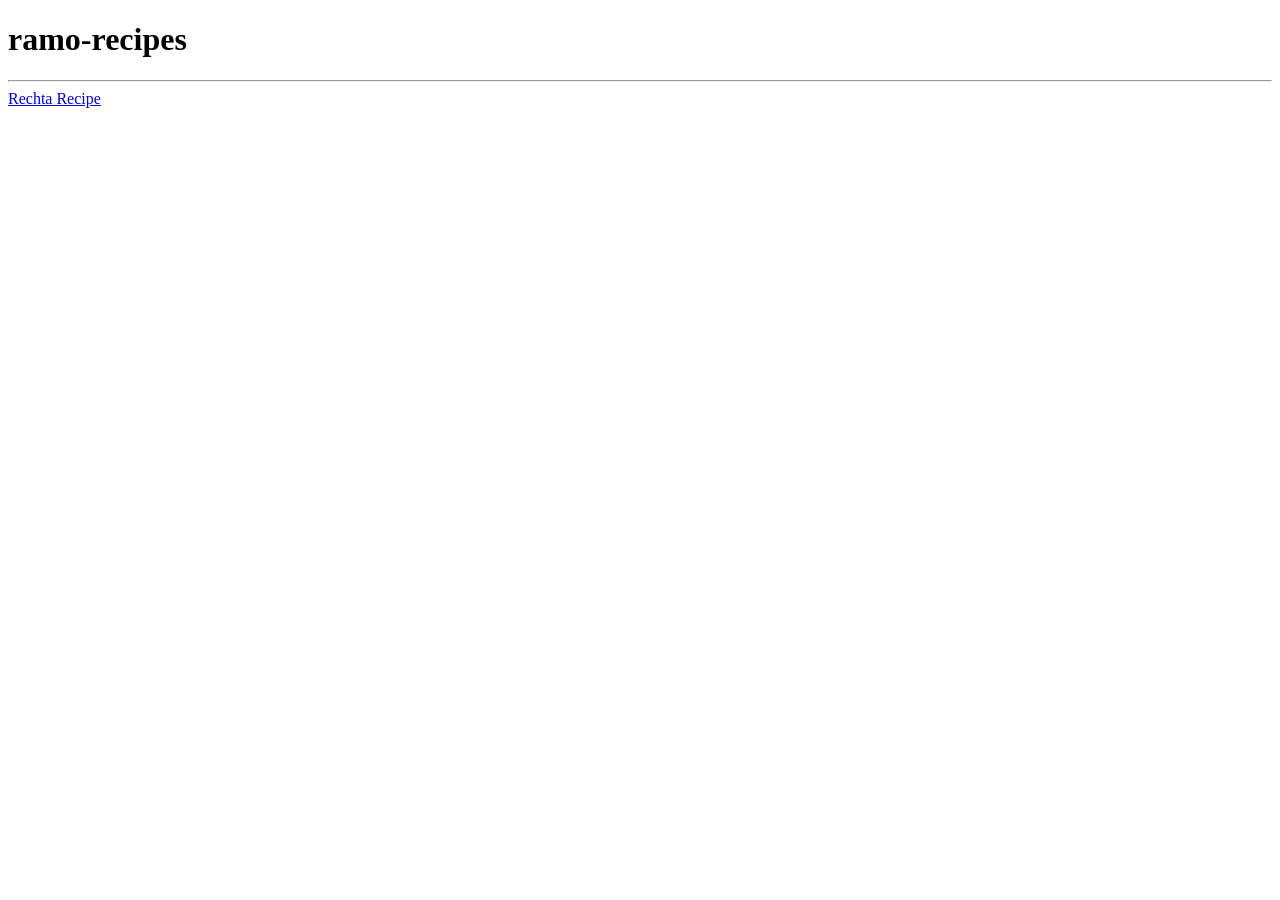
==== index.html @ ee2e9757 "add first recipe" ====
<!DOCTYPE html>
<html lang="en">
<head>
    <meta charset="UTF-8">
    <meta name="viewport" content="width=device-width, initial-scale=1.0">
    <title>Document</title>
</head>
<body>
    <h1>ramo-recipes</h1>
    <hr>
    <a href="rechta.html">Rechta Recipe</a>
</body>
</html>
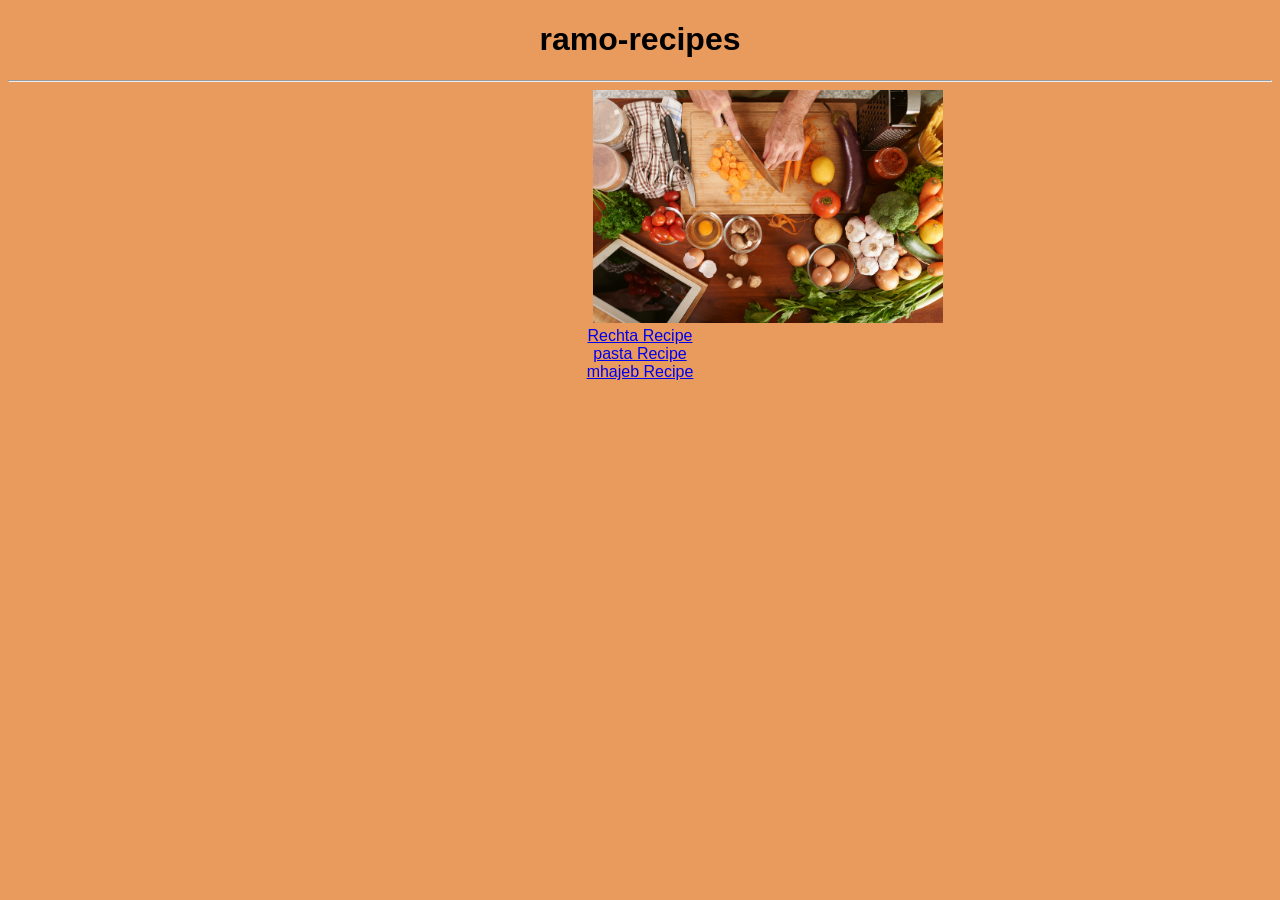
==== commit 3b3c7b3c: "Add some basic css style as a start" ====
--- a/index.html
+++ b/index.html
@@ -4,10 +4,20 @@
     <meta charset="UTF-8">
     <meta name="viewport" content="width=device-width, initial-scale=1.0">
     <title>Document</title>
+    <link rel="stylesheet" href="style.css">
 </head>
-<body>
-    <h1>ramo-recipes</h1>
+<body class="home-body">
+    <h1 class="home">ramo-recipes</h1>
     <hr>
-    <a href="rechta.html">Rechta Recipe</a>
+    
+    <div >
+        <img id="home-img" src="images/top-view-cropped-hands-senior-cook-unrecognizable-cutting-carrot-cooking-vegetable-stew.jpg" >
+    </div>
+
+    <div class="home">
+     <div> <a  href="./recipes/rechta.html" >Rechta Recipe</a> </div>
+     <div> <a  href="./recipes/rechta.html" >pasta Recipe</a> </div>
+     <div> <a  href="./recipes/rechta.html" >mhajeb Recipe</a> </div>
+    </div>
 </body>
 </html>
--- a/style.css
+++ b/style.css
@@ -0,0 +1,30 @@
+body {
+    font-family:'Segoe UI', Tahoma, Geneva, Verdana, sans-serif
+}
+
+.home-body {
+    background-color: hsl(26, 76%, 64%);
+}
+
+.rechta {
+    background-color: hsla(65, 75%, 58%, 0.934);
+}
+
+.home {
+   text-align: center; 
+   
+   
+}
+
+#home-img {
+    margin-left: 585px;
+    width: 350px;
+    
+}
+
+
+
+
+    
+
+
